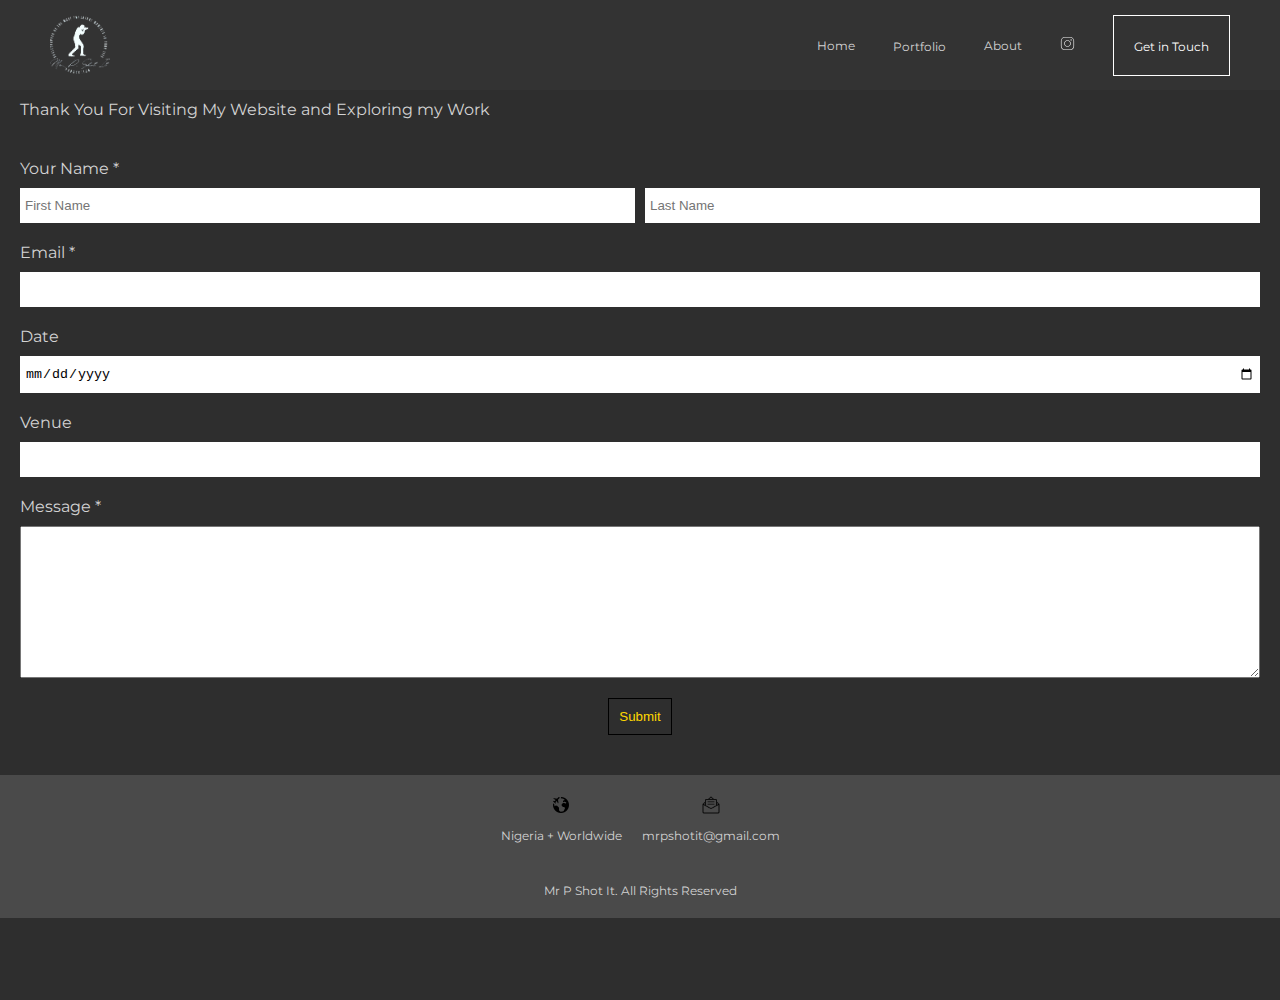
==== contact.html @ 5496e54a "first commit" ====
<!DOCTYPE html>
<html lang="en">
  <head>
    <meta charset="UTF-8" />
    <meta name="viewport" content="width=device-width, initial-scale=1.0" />
    <link rel="preconnect" href="https://fonts.googleapis.com" />
    <link rel="preconnect" href="https://fonts.gstatic.com" crossorigin />
    <link
      href="https://fonts.googleapis.com/css2?family=Lato:ital,wght@0,100;0,300;0,400;0,700;0,900;1,100;1,300;1,400;1,700;1,900&family=Merriweather+Sans:ital,wght@0,300..800;1,300..800&family=Montserrat:ital,wght@0,100..900;1,100..900&display=swap"
      rel="stylesheet"
    />
    <link rel="shortcut icon" href="assets/logo.png" type="image/x-icon" />
    <link rel="stylesheet" href="style.css" />
    <link rel="stylesheet" href="contact.css" />

    <title>Mr P Shot It | Contact Me</title>
  </head>
  <body>
    <div class="body-wrapper">
      <header>
        <nav>
          <a href="index.html">
            <div class="logo-container">
              <img src="assets/logo.png" alt="logo" />
            </div>
          </a>
          <div class="navlinks">
            <div class="navlink link">
              <a href="index.html">Home</a>
            </div>
            <div class="portfolio" id="port">
              <span class="navlink">Portfolio</span>
              <ul class="p-dropdown" id="dropdwn">
                <a href="photoshoot.html"><li>Photoshoot</li></a>
                <a href="streets.html"><li>Streets</li></a>
              </ul>
            </div>
            <div class="navlink link">
              <a href="aboutme.html">About</a>
            </div>
            <div class="">
              <a href="">
                <svg
                  xmlns="http://www.w3.org/2000/svg"
                  x="0px"
                  y="0px"
                  width="15"
                  height="15"
                  viewBox="0 0 50 50"
                  fill="#fff"
                >
                  <path
                    d="M 16 3 C 8.8324839 3 3 8.8324839 3 16 L 3 34 C 3 41.167516 8.8324839 47 16 47 L 34 47 C 41.167516 47 47 41.167516 47 34 L 47 16 C 47 8.8324839 41.167516 3 34 3 L 16 3 z M 16 5 L 34 5 C 40.086484 5 45 9.9135161 45 16 L 45 34 C 45 40.086484 40.086484 45 34 45 L 16 45 C 9.9135161 45 5 40.086484 5 34 L 5 16 C 5 9.9135161 9.9135161 5 16 5 z M 37 11 A 2 2 0 0 0 35 13 A 2 2 0 0 0 37 15 A 2 2 0 0 0 39 13 A 2 2 0 0 0 37 11 z M 25 14 C 18.936712 14 14 18.936712 14 25 C 14 31.063288 18.936712 36 25 36 C 31.063288 36 36 31.063288 36 25 C 36 18.936712 31.063288 14 25 14 z M 25 16 C 29.982407 16 34 20.017593 34 25 C 34 29.982407 29.982407 34 25 34 C 20.017593 34 16 29.982407 16 25 C 16 20.017593 20.017593 16 25 16 z"
                  ></path>
                </svg>
              </a>
            </div>
            <div class="nav-cl">
              <a href="contact.html">Get in Touch</a>
            </div>
          </div>
          <div class="menubtn" id="menubtn">
            <svg
              xmlns="http://www.w3.org/2000/svg"
              x="0px"
              y="0px"
              width="20"
              height="20"
              viewBox="0 0 50 50"
              fill="#fff"
            >
              <path
                d="M 3 9 A 1.0001 1.0001 0 1 0 3 11 L 47 11 A 1.0001 1.0001 0 1 0 47 9 L 3 9 z M 3 24 A 1.0001 1.0001 0 1 0 3 26 L 47 26 A 1.0001 1.0001 0 1 0 47 24 L 3 24 z M 3 39 A 1.0001 1.0001 0 1 0 3 41 L 47 41 A 1.0001 1.0001 0 1 0 47 39 L 3 39 z"
              ></path>
            </svg>
          </div>
          <div class="sidebar" id="sidebar">
            <div class="close-btn">
              <div id="closebtn">
                <svg
                  xmlns="http://www.w3.org/2000/svg"
                  x="0px"
                  y="0px"
                  width="25"
                  height="25"
                  viewBox="0 0 24 24"
                  fill="#5e5e5e"
                >
                  <path
                    d="M 4.7070312 3.2929688 L 3.2929688 4.7070312 L 10.585938 12 L 3.2929688 19.292969 L 4.7070312 20.707031 L 12 13.414062 L 19.292969 20.707031 L 20.707031 19.292969 L 13.414062 12 L 20.707031 4.7070312 L 19.292969 3.2929688 L 12 10.585938 L 4.7070312 3.2929688 z"
                  ></path>
                </svg>
              </div>
            </div>
            <ul>
              <a href="index.html"><li>HOME</li></a>
              <div class="portdd-container" id="portdd-container">
                <div class="port-dd" id="portdd">
                  <li>PORTFOLIO</li>
                  <img src="assets/icons8-dropdown-20.png" alt="dd-icon" />
                </div>
                <div class="port-link-dd" id="portlinkdd">
                  <a href="photoshoot.html"><li>PHOTOSHOOT</li></a>
                  <a href="streets.html"><li>STREETS</li></a>
                </div>
              </div>
              <a href="index.html"><li>ABOUT</li></a>
            </ul>
            <div class="menu-links">
              <div class="">
                <a class="IG" href="">
                  <svg
                    xmlns="http://www.w3.org/2000/svg"
                    x="0px"
                    y="0px"
                    width="20"
                    height="20"
                    viewBox="0 0 50 50"
                    fill="#2e2e2e"
                  >
                    <path
                      d="M 16 3 C 8.8324839 3 3 8.8324839 3 16 L 3 34 C 3 41.167516 8.8324839 47 16 47 L 34 47 C 41.167516 47 47 41.167516 47 34 L 47 16 C 47 8.8324839 41.167516 3 34 3 L 16 3 z M 16 5 L 34 5 C 40.086484 5 45 9.9135161 45 16 L 45 34 C 45 40.086484 40.086484 45 34 45 L 16 45 C 9.9135161 45 5 40.086484 5 34 L 5 16 C 5 9.9135161 9.9135161 5 16 5 z M 37 11 A 2 2 0 0 0 35 13 A 2 2 0 0 0 37 15 A 2 2 0 0 0 39 13 A 2 2 0 0 0 37 11 z M 25 14 C 18.936712 14 14 18.936712 14 25 C 14 31.063288 18.936712 36 25 36 C 31.063288 36 36 31.063288 36 25 C 36 18.936712 31.063288 14 25 14 z M 25 16 C 29.982407 16 34 20.017593 34 25 C 34 29.982407 29.982407 34 25 34 C 20.017593 34 16 29.982407 16 25 C 16 20.017593 20.017593 16 25 16 z"
                    ></path>
                  </svg>
                </a>
              </div>
              <div class="menu-contact">
                <a href="contact.html">Get in Touch</a>
              </div>
            </div>
          </div>
        </nav>
      </header>
      <main>
        <div class="contact-container">
          <span>Thank You For Visiting My Website and Exploring my Work</span>
          <p></p>
          <form action="" method="post">
            <div class="input-container">
              <label for="">Your Name *</label>
              <div class="ni-wrapper">
                <input placeholder="First Name" type="text" />
                <input placeholder="Last Name" type="text" />
              </div>
            </div>
            <div class="input-container">
              <label for="">Email *</label>
              <input type="email" name="" id="" />
            </div>
            <div class="input-container">
              <label for="">Date</label>
              <input type="date" name="" id="" />
            </div>
            <div class="input-container">
              <label for="">Venue</label>
              <input type="text" />
            </div>
            <div class="input-container">
              <label for="">Message *</label>
              <textarea name="" id="" cols="30" rows="10"></textarea>
            </div>
            <button>Submit</button>
          </form>
        </div>
      </main>
      <footer>
        <div class="footerdesc">
          <div class="location">
            <div>
              <img
                class="globe"
                src="assets/icons8-worldwide-20.png"
                alt="globe"
              />
            </div>

            <span>Nigeria + Worldwide</span>
          </div>
          <div class="flink">
            <a href="mailto"
              ><img
                class="mail-img"
                src="assets/icons8-open-mail-60.png"
                alt="mail"
            /></a>
            <span>mrpshotit@gmail.com</span>
            <a class="IG" href="">
              <svg
                xmlns="http://www.w3.org/2000/svg"
                x="0px"
                y="0px"
                width="15"
                height="15"
                viewBox="0 0 50 50"
                fill="#fff"
              >
                <path
                  d="M 16 3 C 8.8324839 3 3 8.8324839 3 16 L 3 34 C 3 41.167516 8.8324839 47 16 47 L 34 47 C 41.167516 47 47 41.167516 47 34 L 47 16 C 47 8.8324839 41.167516 3 34 3 L 16 3 z M 16 5 L 34 5 C 40.086484 5 45 9.9135161 45 16 L 45 34 C 45 40.086484 40.086484 45 34 45 L 16 45 C 9.9135161 45 5 40.086484 5 34 L 5 16 C 5 9.9135161 9.9135161 5 16 5 z M 37 11 A 2 2 0 0 0 35 13 A 2 2 0 0 0 37 15 A 2 2 0 0 0 39 13 A 2 2 0 0 0 37 11 z M 25 14 C 18.936712 14 14 18.936712 14 25 C 14 31.063288 18.936712 36 25 36 C 31.063288 36 36 31.063288 36 25 C 36 18.936712 31.063288 14 25 14 z M 25 16 C 29.982407 16 34 20.017593 34 25 C 34 29.982407 29.982407 34 25 34 C 20.017593 34 16 29.982407 16 25 C 16 20.017593 20.017593 16 25 16 z"
                ></path>
              </svg>
            </a>
          </div>
        </div>

        <div>
          <span>Mr P Shot It. All Rights Reserved</span>
        </div>
      </footer>
    </div>
  </body>
</html>
<script defer src="script.js"></script>
---- style.css ----
* {
  box-sizing: border-box;
  margin: 0;
  padding: 0;
}

body {
  background: #2e2e2e;
  color: #d3d3d3;
  font-family: Montserrat;
  height: 100vh;
  width: 100%;
}

header {
  align-content: center;
  background: #333333;
  height: 90px;
  left: 0;
  position: fixed;
  top: 0;
  width: 100%;
}

main {
  display: flex;
  flex-direction: column;
  gap: 30px;
  margin-top: 100px;
  padding-bottom: 40px;
}

nav {
  align-items: center;
  display: flex;
  justify-content: space-between;
  padding: 10px 20px;
  width: 100%;
}

section {
  padding-bottom: 50px;
}

section,
footer {
  padding-inline: 20px;
}

footer {
  align-items: center;
  background: #4a4a4a;
  color: #d3d3d3;
  display: flex;
  flex-direction: column;
  font-size: 12px;
  gap: 40px;
  justify-content: center;
  padding-block: 20px;
}

b {
  color: #000000;
  font-weight: 400;
}

.body-wrapper {
  height: 100%;
  width: 100%;
}

.logo-container {
  height: 60px;
  width: 60px;
}

.logo-container img {
  height: 100%;
  width: 100%;
}

.texts {
  display: flex;
  flex-direction: column;
  gap: 20px;
}

.texts-head {
  font-size: 26px;
  line-height: 30px;
  width: 100%;
}

.job-desc {
  display: flex;
  flex-direction: column;
  gap: 10px;
  line-height: 30px;
}

.contact-link {
  border: 1px solid #000;
  color: #fff;
  padding: 10px;
  text-decoration: none;
  width: fit-content;
}

.section2 {
  align-items: center;
  display: flex;
  flex-direction: column;
  gap: 20px;
}

.section3 {
  background: #fff;
  color: #000;
  font-size: 18px;
  padding-block: 50px;
}

.quote {
  align-items: center;
  display: flex;
  flex-direction: column;
  gap: 10px;
  line-height: 30px;
}

.section4 {
  display: flex;
  flex-direction: column;
  padding: 0;
}

.section4 a {
  color: #fff;
  font-size: 24px;
  text-decoration: none;
  padding: 20px 40px;
}

.section4 a:hover {
  background: #00000054;
  color: #fff;
}

.gallery-btn-wrapper,
.book-btn-wrapper {
  align-items: center;
  background-image: url(assets/nigeria/6B6A7967.JPG);
  background-repeat: no-repeat;
  background-size: cover;
  display: flex;
  height: 250px;
  justify-content: center;
}

.aboutme {
  align-items: center;
  display: flex;
  flex-direction: column;
  font-size: 15px;
  gap: 20px;
  line-height: 30px;
}

.aboutme-container {
  align-items: center;
  background-color: #d3d3d3;
  border-radius: 100px;
  color: #2e2e2e;
  display: flex;
  flex-direction: column;
  gap: 10px;
  padding: 50px 0;
}

.aboutme-container p {
  margin: auto;
  width: 80%;
}

.aboutme img {
  border-radius: 50%;
  height: 150px;
  object-fit: cover;
  object-position: center;
  width: 150px;
}

.aboutlink {
  background: none;
  border: 1px solid #000;
  padding: 5px 20px;
}

.aboutlink a {
  color: #2e2e2e;
  height: 100%;
  text-decoration: none;
  width: 100%;
}

.aboutlink:hover {
  background-color: #000;
  color: #fff;
}

.mail-img {
  height: 15px;
  width: 15px;
}

.flink {
  align-items: center;
  display: flex;
  gap: 20px;
}

.navlinks {
  align-items: center;
  display: none;
  justify-content: space-between;
  width: 35%;
}

.navlink {
  position: relative;
}

.navlink a {
  color: #d3d3d3;
  font-size: 12px;
  position: relative;
  text-decoration: none;
}

.navlink::before {
  background: #ffd700;
  bottom: -5px;
  content: "";
  height: 1px;
  left: 0;
  position: absolute;
  transform: scaleX(0);
  transform-origin: left, right;
  transition: transform 300ms ease-in;
  width: 100%;
}

.navlink:hover::before {
  transform: scaleX(1);
}

.navlink {
  color: #d3d3d3;
  cursor: pointer;
  font-size: 12px;
}

.nav-cl {
  border: 1px solid #fff;
  padding: 20px;
}

.nav-cl a {
  color: #fff;
  font-size: 12px;
  text-decoration: none;
}

.sidebar {
  align-items: center;
  background: #fff;
  display: none;
  flex-direction: column;
  height: 100vh;
  justify-content: center;
  left: 0;
  position: absolute;
  top: 0;
  width: 100%;
}

.sidebar ul {
  align-items: center;
  display: flex;
  flex-direction: column;
  font-size: 24px;
  gap: 10px;
  padding-inline: 20px;
  text-align: center;
  transition: all 300ms;
  width: 100%;
}

.sidebar li {
  list-style: none;
}

.sidebar a {
  color: #2e2e2e;
  width: 100%;
}

.menubtn {
  position: relative;
}

.port-dd {
  align-items: center;
  color: #2e2e2e;
  display: flex;
  justify-content: center;
  position: relative;
  width: 100%;
}

.port-link-dd {
  display: none;
  flex-direction: column;
  gap: 10px;
}

.portdd-container {
  display: flex;
  flex-direction: column;
  gap: 10px;
  width: 100%;
}

.port-dd img {
  background-color: #d3d3d377;
  border-radius: 50%;
  position: absolute;
  right: 0;
}

.close-btn {
  padding: 20px;
  position: absolute;
  text-align: right;
  top: 0;
  width: 100%;
}

.menu-links {
  align-items: center;
  bottom: 30px;
  display: flex;
  flex-direction: column;
  gap: 30px;
  position: absolute;
}

.menu-contact {
  border: 1px solid #ffd700;
  padding: 20px;
}

.menu-contact a {
  color: #2e2e2e;
  font-size: 14px;
}

@media (min-width: 1024px) {
  .navlinks {
    display: flex;
  }

  .menubtn {
    display: none;
  }

  nav {
    padding-inline: 50px;
  }

  .texts {
    align-items: center;
    flex-direction: row;
    gap: 10%;
    padding-inline: 50px;
    width: 100%;
  }

  .gallery-btn-wrapper,
  .book-btn-wrapper {
    border-radius: 0 50px 0 50px;
    height: 80%;
    margin: auto;
    width: 50%;
  }

  .section4 {
    flex-direction: row;
    gap: 5px;
    width: 100%;
  }

  .sf-d {
    align-content: center;
    background: #fff;
    height: 500px;
    width: 100%;
  }

  .footerdesc {
    align-items: center;
    display: flex;
    gap: 20px;
  }

  .location,
  .flink {
    align-items: center;
    display: flex;
    flex-direction: column;
    gap: 10px;
    /* width: fit-content; */
  }

  .mail-img {
    height: 20px;
    width: 20px;
  }

  .IG {
    display: none;
  }

  .portfolio {
    position: relative;
  }

  .aboutme {
    flex-direction: row;
    gap: 20px;
    margin: auto;
    padding-inline: 90px;
  }

  .aboutme img {
    border-radius: 50%;
    height: 300px;
    object-fit: cover;
    object-position: center;
    width: 300px;
  }

  .aboutme-container {
    width: 500px;
  }

  .p-dropdown {
    background: #ffffff3b;
    display: none;
    flex-direction: column;
    gap: 20px;
    padding: 20px 10px;
    position: absolute;
    top: 25px;
  }

  .p-dropdown a {
    color: #fff;
    font-size: 12px;
    text-decoration: none;
  }

  li {
    list-style: none;
  }
}
---- contact.css ----
input {
  border: none;
  outline: none;
  padding: 10px 5px;
  width: 100%;
}

form {
  align-items: center;
  display: flex;
  flex-direction: column;
  gap: 20px;
}

button {
  background: none;
  border: 1px solid #000;
  color: #ffd700;
  cursor: pointer;
  padding: 10px;
  transition: all 10ms;
}

button:hover {
  background-color: #000;
  color: #fff;
}

form div {
  width: 100%;
}

.input-container {
  display: flex;
  flex-direction: column;
  gap: 10px;
}

.ni-wrapper {
  display: flex;
  gap: 10px;
}

.contact-container {
  display: flex;
  flex-direction: column;
  gap: 20px;
  padding-inline: 20px;
}
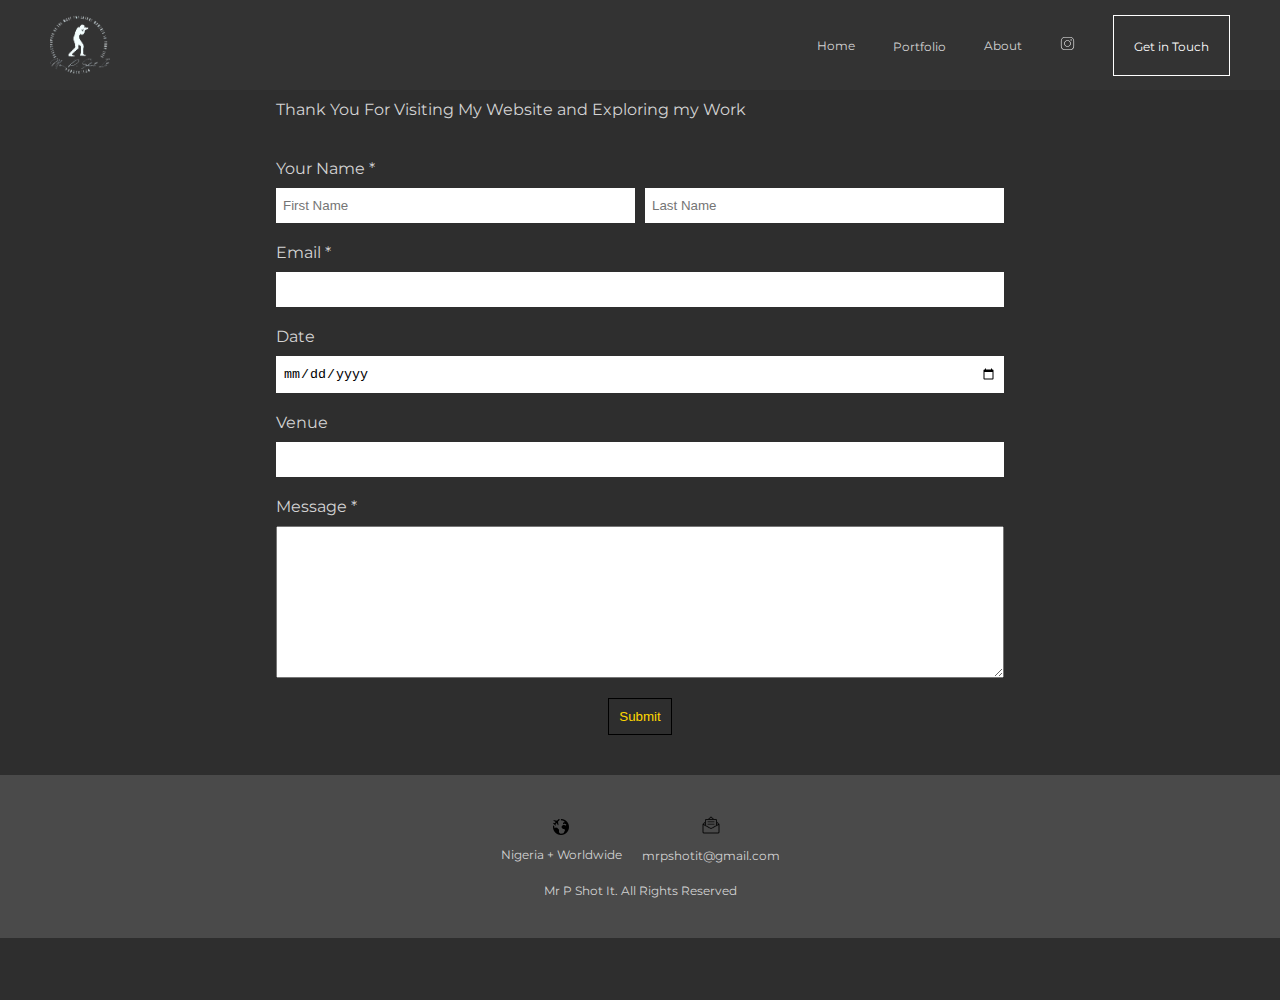
==== commit dd81c868: "new cat" ====
--- a/contact.html
+++ b/contact.html
@@ -33,13 +33,14 @@
               <ul class="p-dropdown" id="dropdwn">
                 <a href="photoshoot.html"><li>Photoshoot</li></a>
                 <a href="streets.html"><li>Streets</li></a>
+                <a href="uk.html"><li>Uk</li></a>
               </ul>
             </div>
             <div class="navlink link">
               <a href="aboutme.html">About</a>
             </div>
             <div class="">
-              <a href="">
+              <a href="https://www.instagram.com/mr_p_shot.it/" target="blank">
                 <svg
                   xmlns="http://www.w3.org/2000/svg"
                   x="0px"
@@ -102,6 +103,7 @@
                 <div class="port-link-dd" id="portlinkdd">
                   <a href="photoshoot.html"><li>PHOTOSHOOT</li></a>
                   <a href="streets.html"><li>STREETS</li></a>
+                  <a href="uk.html"><li>UK</li></a>
                 </div>
               </div>
               <a href="index.html"><li>ABOUT</li></a>
--- a/style.css
+++ b/style.css
@@ -20,14 +20,15 @@
   position: fixed;
   top: 0;
   width: 100%;
+  z-index: 2;
 }
 
 main {
   display: flex;
   flex-direction: column;
-  gap: 30px;
   margin-top: 100px;
   padding-bottom: 40px;
+  width: 100%;
 }
 
 nav {
@@ -38,13 +39,9 @@
   width: 100%;
 }
 
-section {
-  padding-bottom: 50px;
-}
-
 section,
 footer {
-  padding-inline: 20px;
+  padding: 40px 20px;
 }
 
 footer {
@@ -54,9 +51,8 @@
   display: flex;
   flex-direction: column;
   font-size: 12px;
-  gap: 40px;
+  gap: 20px;
   justify-content: center;
-  padding-block: 20px;
 }
 
 b {
@@ -77,6 +73,10 @@
 .logo-container img {
   height: 100%;
   width: 100%;
+}
+
+.section1 {
+  padding: 0;
 }
 
 .texts {
@@ -129,6 +129,7 @@
 }
 
 .section4 {
+  /* background-color: #d3d3d3; */
   display: flex;
   flex-direction: column;
   padding: 0;
@@ -271,6 +272,60 @@
   text-decoration: none;
 }
 
+.carousel {
+  height: fit-content;
+  margin: auto;
+  max-width: 100%;
+  overflow: hidden;
+  position: relative;
+  width: 100%;
+}
+
+.carousel-inner {
+  display: flex;
+  transition: transform 0.5s ease;
+}
+
+.slide {
+  box-sizing: border-box;
+  min-width: 100%;
+}
+
+.carousel img {
+  display: block;
+  height: fit-content;
+  object-fit: contain;
+  object-position: top;
+  width: 100%;
+}
+
+button.prev,
+button.next {
+  background-color: rgba(0, 0, 0, 0.5);
+  border: none;
+  color: white;
+  cursor: pointer;
+  display: none;
+  padding: 10px;
+  position: absolute;
+  top: 50%;
+  transform: translateY(-50%);
+  z-index: 1000;
+}
+
+button.prev {
+  left: 10px;
+}
+
+button.next {
+  right: 10px;
+}
+
+.carousel:hover button.prev,
+.carousel:hover button.next {
+  display: block;
+}
+
 .sidebar {
   align-items: center;
   background: #fff;
@@ -365,9 +420,34 @@
   font-size: 14px;
 }
 
+.location div {
+  display: none;
+}
+
+.gmail {
+  display: none;
+}
+
+.footerdesc {
+  align-items: center;
+  display: flex;
+  flex-direction: column;
+  gap: 20px;
+}
+
 @media (min-width: 1024px) {
   .navlinks {
     display: flex;
+  }
+
+  .carousel {
+    height: 700px;
+  }
+
+  .carousel img {
+    height: 100%;
+    object-fit: cover;
+    object-position: top;
   }
 
   .menubtn {
@@ -402,7 +482,7 @@
 
   .sf-d {
     align-content: center;
-    background: #fff;
+    background: #d3d3d3;
     height: 500px;
     width: 100%;
   }
@@ -410,6 +490,7 @@
   .footerdesc {
     align-items: center;
     display: flex;
+    flex-direction: row;
     gap: 20px;
   }
 
@@ -422,6 +503,14 @@
     /* width: fit-content; */
   }
 
+  .location div {
+    display: flex;
+  }
+
+  .gmail {
+    display: flex;
+  }
+
   .mail-img {
     height: 20px;
     width: 20px;
@@ -455,7 +544,7 @@
   }
 
   .p-dropdown {
-    background: #ffffff3b;
+    background: #fff;
     display: none;
     flex-direction: column;
     gap: 20px;
@@ -465,7 +554,7 @@
   }
 
   .p-dropdown a {
-    color: #fff;
+    color: #2e2e2e;
     font-size: 12px;
     text-decoration: none;
   }
--- a/contact.css
+++ b/contact.css
@@ -1,7 +1,7 @@
 input {
   border: none;
   outline: none;
-  padding: 10px 5px;
+  padding: 10px 7px;
   width: 100%;
 }
 
@@ -47,3 +47,17 @@
   gap: 20px;
   padding-inline: 20px;
 }
+
+@media (min-width: 768px) and (max-width: 1024px) {
+  .contact-container {
+    margin: 60px auto;
+    width: 60%;
+  }
+}
+
+@media (min-width: 1024px) {
+  .contact-container {
+    margin: auto;
+    width: 60%;
+  }
+}
